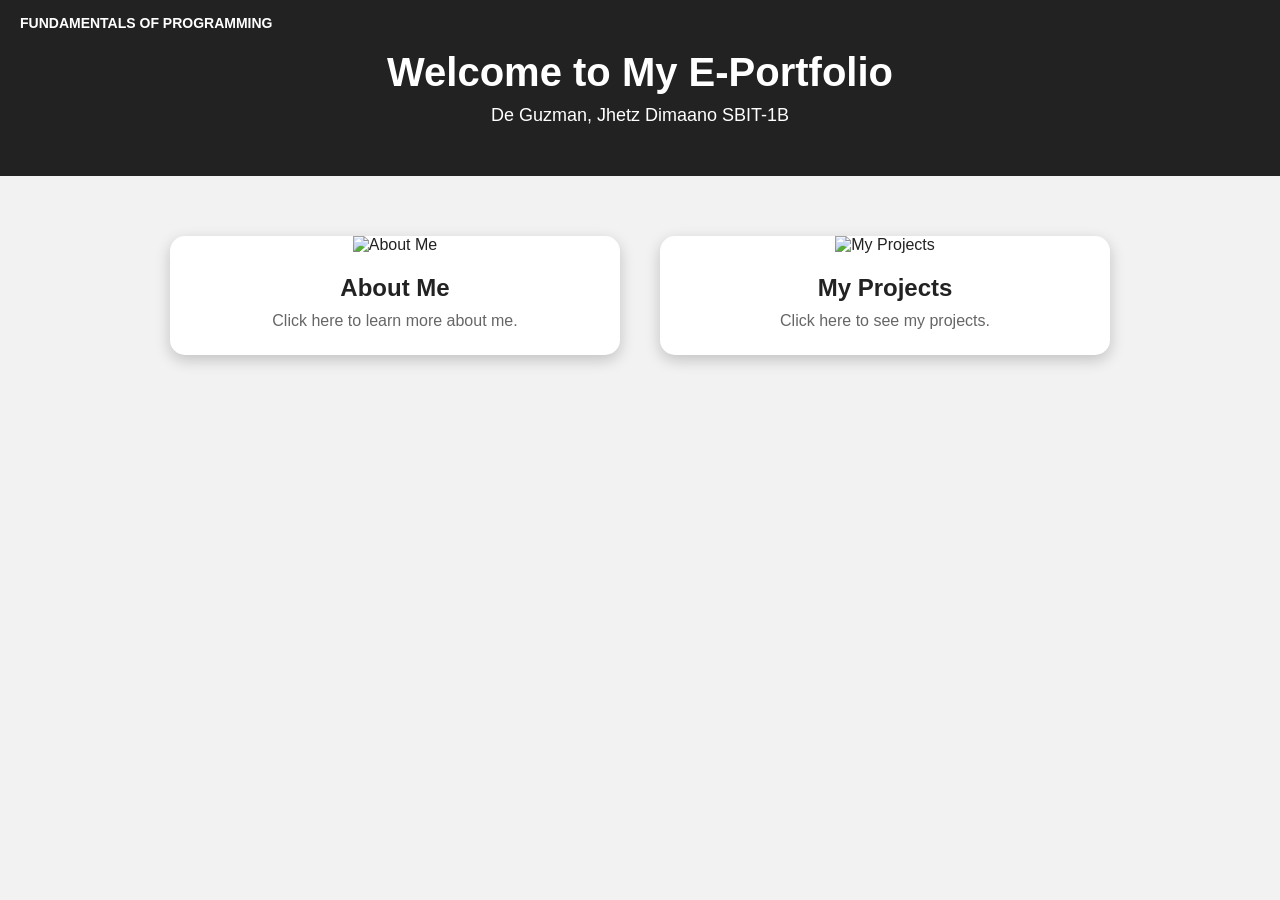
==== index.html @ 5c85e682 "Add files via upload" ====
<!DOCTYPE html>
<html lang="en">
<head>
    <meta charset="UTF-8">
    <meta name="viewport" content="width=device-width, initial-scale=1.0">
    <title>My E-Portfolio</title>
    <link rel="stylesheet" href="style.css">
</head>

<body>

   
    <div class="subject">
        FUNDAMENTALS OF PROGRAMMING
    </div>

    <header>
        <h1>Welcome to My E-Portfolio</h1>
        <p>De Guzman, Jhetz Dimaano SBIT-1B</p>
    </header>

    <main class="container">

        <a href="about.html" class="card">
            <img src="https://via.placeholder.com/500x350" alt="About Me">
            <h2>About Me</h2>
            <p>Click here to learn more about me.</p>
        </a>

        <a href="projects.html" class="card">
            <img src="https://via.placeholder.com/500x350" alt="My Projects">
            <h2>My Projects</h2>
            <p>Click here to see my projects.</p>
        </a>

    </main>

</body>
</html>
---- style.css ----
* {
    margin: 0;
    padding: 0;
    box-sizing: border-box;
}

body {
    font-family: Arial, sans-serif;
    background-color: #f2f2f2;
    text-align: center;
}

header {
    padding: 50px 20px;
    background-color: #222;
    color: white;
}

header h1 {
    font-size: 40px;
    margin-bottom: 10px;
}

header p {
    font-size: 18px;
}

.container {
    display: flex;
    justify-content: center;
    gap: 40px;
    padding: 60px 30px;
    flex-wrap: wrap;
}

.card {
    width: 450px;
    background-color: white;
    border-radius: 15px;
    overflow: hidden;
    text-decoration: none;
    color: #222;
    box-shadow: 0 5px 15px rgba(0, 0, 0, 0.2);
    transition: 0.3s;
}

.card:hover {
    transform: translateY(-10px);
    box-shadow: 0 10px 25px rgba(0, 0, 0, 0.3);
}

.card img {
    width: 100%;
    height: 300px;
    object-fit: cover;
}

.card h2 {
    margin: 20px 0 10px;
}

.card p {
    padding: 0 20px 25px;
    color: #666;
}
.subject {
    position: absolute;
    top: 15px;
    left: 20px;
    color: white;
    font-size: 14px;
    font-weight: bold;
    z-index: 10;
}
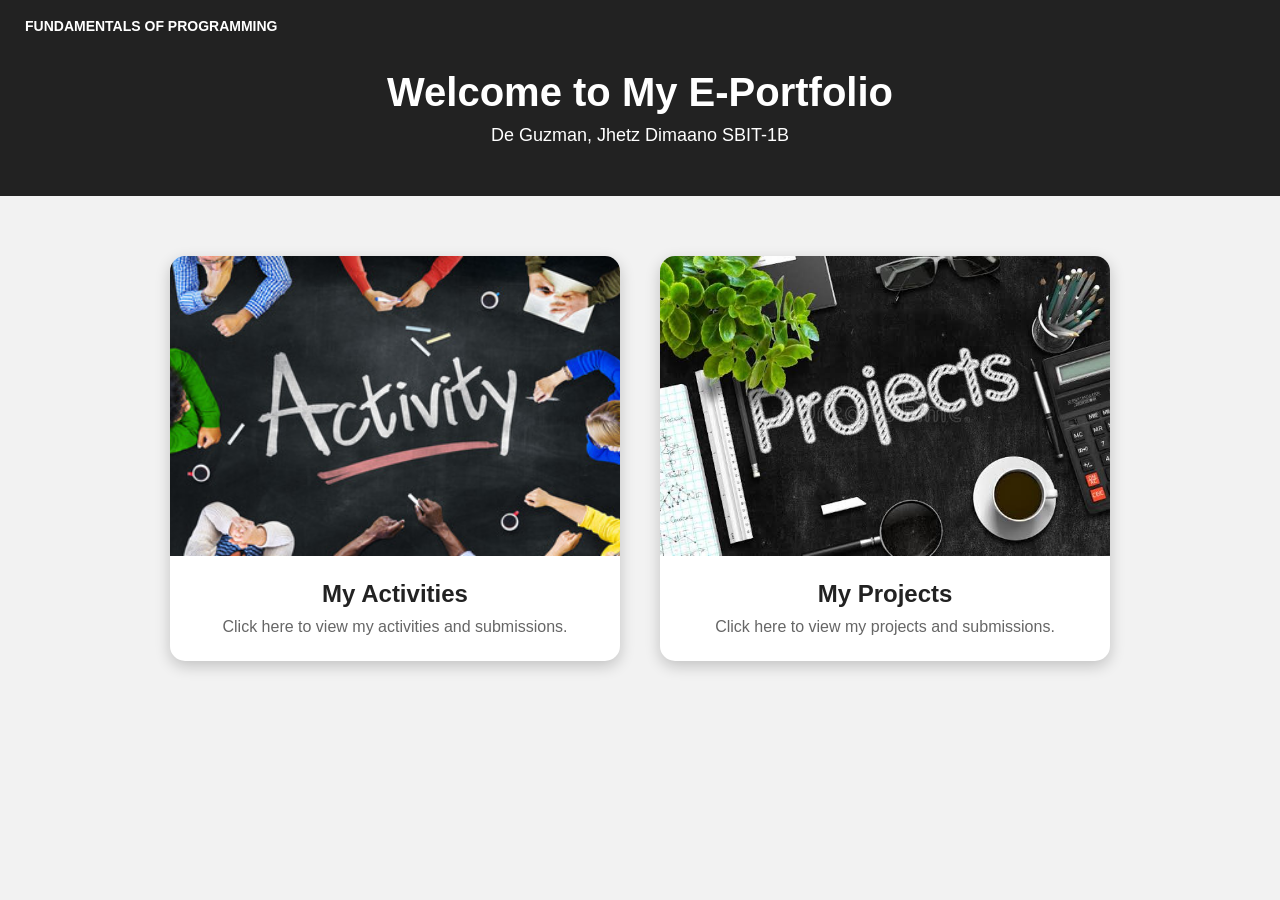
==== commit f230d3aa: "Add files via upload" ====
--- a/index.html
+++ b/index.html
@@ -1,6 +1,6 @@
- 
 <!DOCTYPE html>
 <html lang="en">
+
 <head>
     <meta charset="UTF-8">
     <meta name="viewport" content="width=device-width, initial-scale=1.0">
@@ -10,28 +10,27 @@
 
 <body>
 
-   
-    <div class="subject">
+     <div class="subject">
         FUNDAMENTALS OF PROGRAMMING
     </div>
 
-    <header>
+     <header>
         <h1>Welcome to My E-Portfolio</h1>
         <p>De Guzman, Jhetz Dimaano SBIT-1B</p>
     </header>
 
-    <main class="container">
+     <main class="container">
 
-        <a href="about.html" class="card">
-            <img src="https://via.placeholder.com/500x350" alt="About Me">
-            <h2>About Me</h2>
-            <p>Click here to learn more about me.</p>
+         <a href="about.html" class="card">
+            <img src="activity.jpg" alt="My Activities">
+            <h2>My Activities</h2>
+            <p>Click here to view my activities and submissions.</p>
         </a>
 
-        <a href="projects.html" class="card">
-            <img src="https://via.placeholder.com/500x350" alt="My Projects">
-            <h2>My Projects</h2>
-            <p>Click here to see my projects.</p>
+         <a href="projects.html" class="card">
+            <img src="project.jpg" alt="My Projects">
+            <h2>My  Projects</h2>
+            <p>Click here to view my projects and submissions.</p>
         </a>
 
     </main>
--- a/style.css
+++ b/style.css
@@ -10,8 +10,20 @@
     text-align: center;
 }
 
+/* Subject in upper-left corner */
+.subject {
+    position: absolute;
+    top: 18px;
+    left: 25px;
+    color: white;
+    font-size: 14px;
+    font-weight: bold;
+    z-index: 10;
+}
+
+/* Header */
 header {
-    padding: 50px 20px;
+    padding: 70px 20px 50px;
     background-color: #222;
     color: white;
 }
@@ -25,9 +37,11 @@
     font-size: 18px;
 }
 
+/* Homepage cards */
 .container {
     display: flex;
     justify-content: center;
+    align-items: stretch;
     gap: 40px;
     padding: 60px 30px;
     flex-wrap: wrap;
@@ -63,12 +77,132 @@
     padding: 0 20px 25px;
     color: #666;
 }
-.subject {
-    position: absolute;
-    top: 15px;
-    left: 20px;
-    color: white;
-    font-size: 14px;
-    font-weight: bold;
-    z-index: 10;
-}
+
+/* Activities page */
+.activities-container {
+    width: 92%;
+    max-width: 1100px;
+    margin: 50px auto;
+}
+
+/* Table header */
+.activity-header {
+    display: grid;
+    grid-template-columns: 1.5fr 2fr 1fr;
+    background-color: #2878b5;
+    color: white;
+    padding: 18px;
+    font-weight: bold;
+    text-align: center;
+}
+
+/* Activity row */
+.activity {
+    display: grid;
+    grid-template-columns: 1.5fr 2fr 1fr;
+    align-items: center;
+    background-color: white;
+    border-bottom: 1px solid #ddd;
+    min-height: 90px;
+}
+
+/* Activity name */
+.activity-name {
+    text-align: left;
+    padding: 20px;
+}
+
+.activity-name h2 {
+    font-size: 20px;
+}
+
+/* Submission */
+.submission {
+    text-align: center;
+}
+
+.submission a {
+    display: inline-block;
+    background-color: #2878b5;
+    color: white;
+    padding: 12px 22px;
+    border-radius: 8px;
+    text-decoration: none;
+    font-weight: bold;
+}
+
+.submission a:hover {
+    background-color: #185a8a;
+}
+
+/* Status */
+.status {
+    text-align: center;
+    font-weight: bold;
+}
+
+.submitted {
+    color: green;
+}
+
+.not-submitted {
+    color: red;
+}
+
+/* Back button */
+.back {
+    display: inline-block;
+    margin: 30px;
+    padding: 12px 25px;
+    background-color: #222;
+    color: white;
+    text-decoration: none;
+    border-radius: 8px;
+}
+
+.back:hover {
+    background-color: #444;
+}
+
+/* Mobile */
+@media (max-width: 700px) {
+
+    .subject {
+        position: relative;
+        top: auto;
+        left: auto;
+        background-color: #222;
+        padding: 15px;
+        font-size: 12px;
+    }
+
+    header {
+        padding: 40px 15px;
+    }
+
+    header h1 {
+        font-size: 30px;
+    }
+
+    .card {
+        width: 100%;
+    }
+
+    .activity-header,
+    .activity {
+        grid-template-columns: 1fr;
+    }
+
+    .activity-header div {
+        padding: 5px;
+    }
+
+    .activity {
+        padding: 15px;
+        gap: 15px;
+    }
+
+    .activity-name {
+        text-align: center;
+    }
+}
